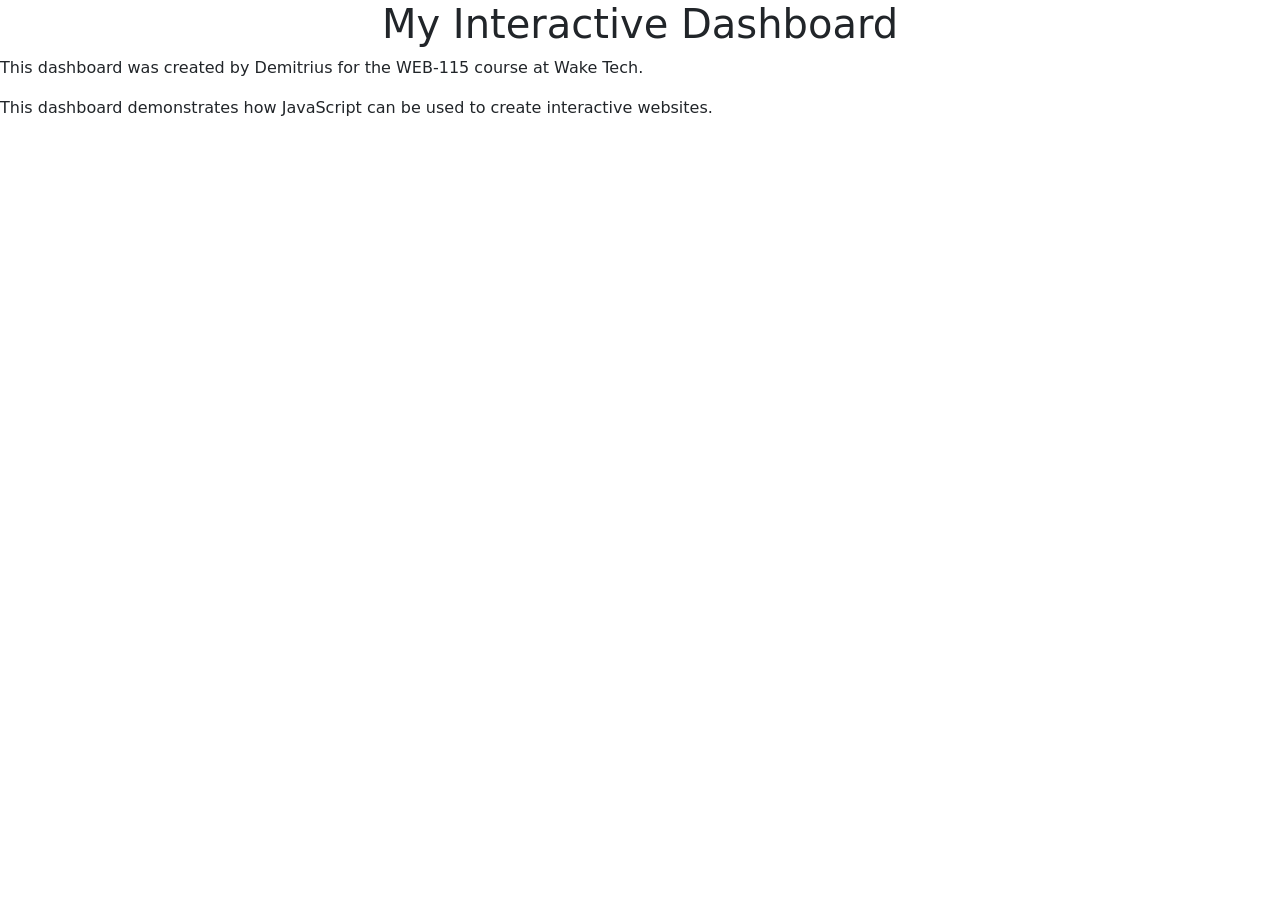
==== index.html @ 361ce77c "Initial HTML, CSS and JavaScript code." ====
<!DOCTYPE html>
<html lang="en">
<head>
    <meta charset="UTF-8">
    <meta name="viewport" content="width=device-width, initial-scale=1.0">
    <title>My Interactive Dashboard</title>

    <link rel="stylesheet" href="css/style.css">

    <script defer src="js/script.js"></script>

    <!-- Bootstrap -->
    <link href="https://cdn.jsdelivr.net/npm/bootstrap@5.3.8/dist/css/bootstrap.min.css" rel="stylesheet" integrity="sha384-sRIl4kxILFvY47J16cr9ZwB07vP4J8+LH7qKQnuqkuIAvNWLzeN8tE5YBujZqJLB" crossorigin="anonymous">

    <script defer src="https://cdn.jsdelivr.net/npm/bootstrap@5.3.8/dist/js/bootstrap.bundle.min.js" integrity="sha384-FKyoEForCGlyvwx9Hj09JcYn3nv7wiPVlz7YYwJrWVcXK/BmnVDxM+D2scQbITxI" crossorigin="anonymous"></script>
</head>

<body>
    <h1>My Interactive Dashboard</h1>

    <p>This dashboard was created by Demitrius for the WEB-115 course at Wake Tech.</p>

    <script>
        document.write("This dashboard demonstrates how JavaScript can be used to create interactive websites.");
    </script>

    <!-- The <noscript> is for web browsers with JavaScript rendering disabled. -->
    <noscript>
        Unfortunately, your web browser does not support JavaScript.
    </noscript>

    <div class="container">
        <div class="row">
            <!-- Dashboard Content -->
        </div>
    </div>
</body>
</html>
---- css/style.css ----
body {
    background-color: lightgray;
    font-family: Arial, sans-serif;
}

h1 {
    text-align: center;
}
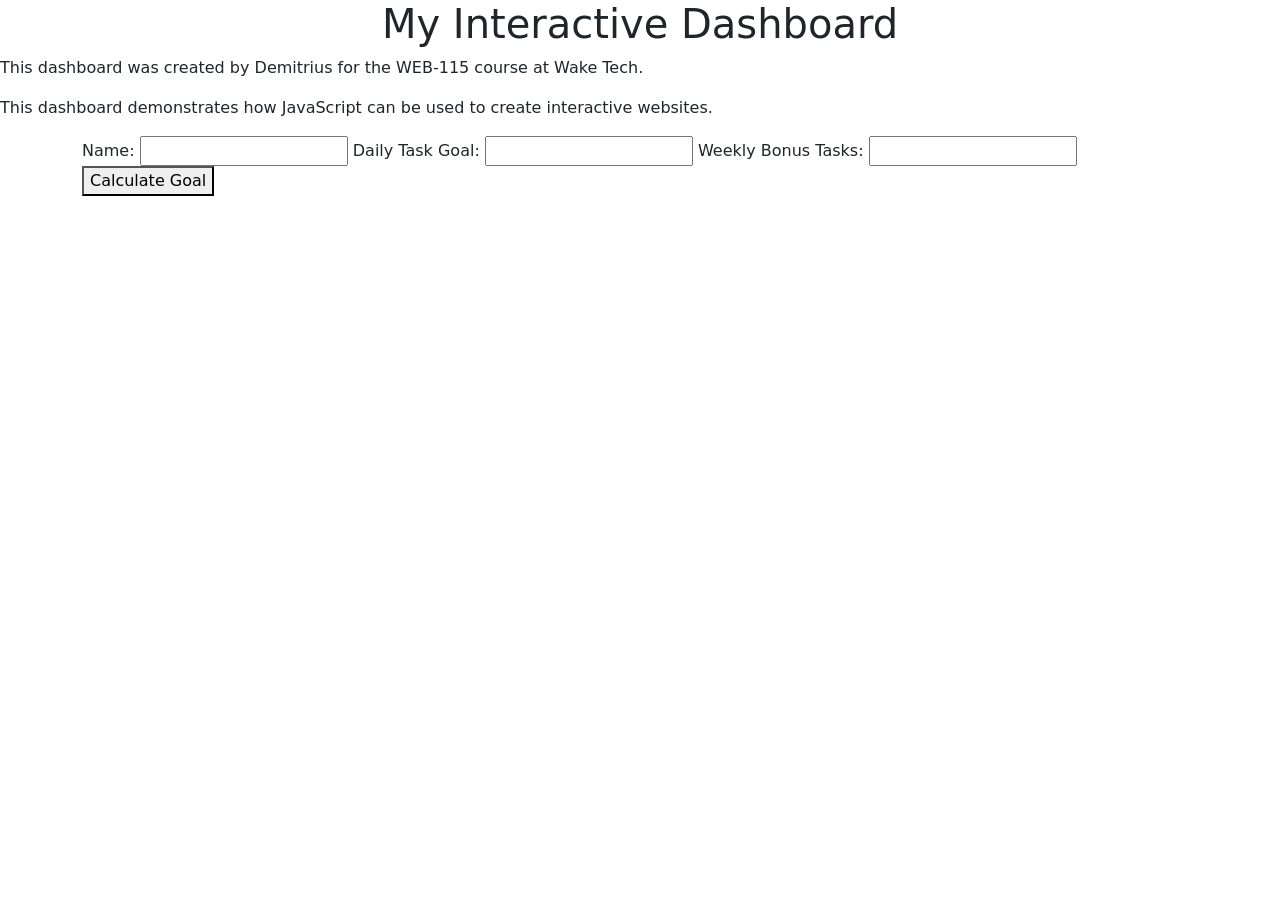
==== commit 51177f5a: "Created weekly goal function and form" ====
--- a/index.html
+++ b/index.html
@@ -7,7 +7,7 @@
 
     <link rel="stylesheet" href="css/style.css">
 
-    <script defer src="js/script.js"></script>
+   
 
     <!-- Bootstrap -->
     <link href="https://cdn.jsdelivr.net/npm/bootstrap@5.3.8/dist/css/bootstrap.min.css" rel="stylesheet" integrity="sha384-sRIl4kxILFvY47J16cr9ZwB07vP4J8+LH7qKQnuqkuIAvNWLzeN8tE5YBujZqJLB" crossorigin="anonymous">
@@ -30,7 +30,26 @@
     </noscript>
 
     <div class="container">
-        <div class="row">
+       <div class="row">
+    <div class="col" id="weekly-tasks">
+    <script src="js/task-manager.js"></script>
+    <form id="goal-form">
+        <p id="goal-message"></p>
+    <label for="user-name">Name:</label>
+    <input type="text" id="user-name">
+
+    <label for="daily-goal">Daily Task Goal:</label>
+    <input type="number" id="daily-goal">
+
+    <label for="bonus-tasks">Weekly Bonus Tasks:</label>
+    <input type="number" id="bonus-tasks">
+
+    <button type="submit" id="goal-btn">Calculate Goal</button>
+</form>
+</div>
+
+    </div>
+</div>
             <!-- Dashboard Content -->
         </div>
     </div>
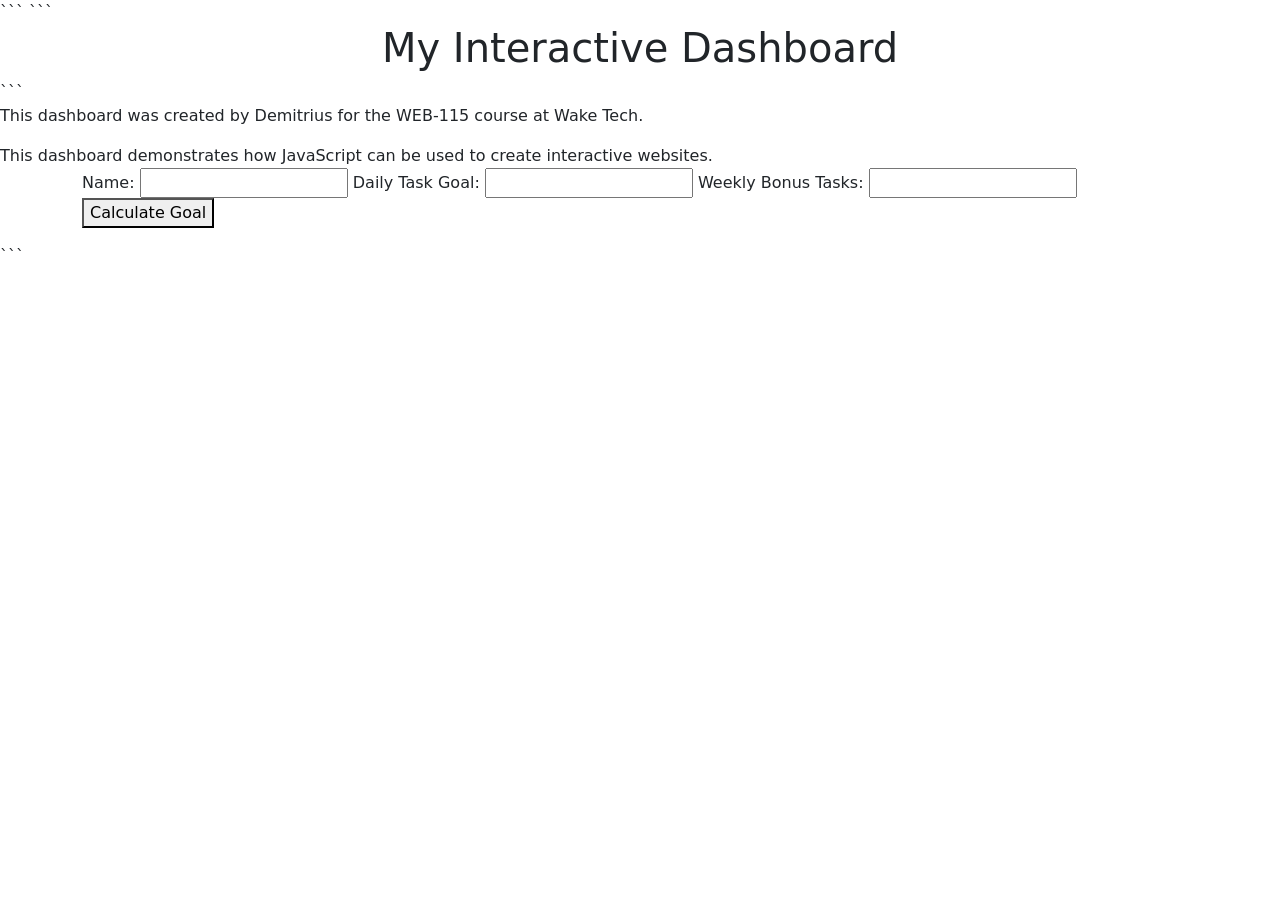
==== commit ab210139: "Fixed weekly goal form layout" ====
--- a/index.html
+++ b/index.html
@@ -1,57 +1,62 @@
 <!DOCTYPE html>
+
 <html lang="en">
 <head>
     <meta charset="UTF-8">
     <meta name="viewport" content="width=device-width, initial-scale=1.0">
     <title>My Interactive Dashboard</title>
 
-    <link rel="stylesheet" href="css/style.css">
+```
+<link rel="stylesheet" href="css/style.css">
 
-   
+<!-- Bootstrap -->
+<link href="https://cdn.jsdelivr.net/npm/bootstrap@5.3.8/dist/css/bootstrap.min.css" rel="stylesheet" integrity="sha384-sRIl4kxILFvY47J16cr9ZwB07vP4J8+LH7qKQnuqkuIAvNWLzeN8tE5YBujZqJLB" crossorigin="anonymous">
 
-    <!-- Bootstrap -->
-    <link href="https://cdn.jsdelivr.net/npm/bootstrap@5.3.8/dist/css/bootstrap.min.css" rel="stylesheet" integrity="sha384-sRIl4kxILFvY47J16cr9ZwB07vP4J8+LH7qKQnuqkuIAvNWLzeN8tE5YBujZqJLB" crossorigin="anonymous">
+<script defer src="https://cdn.jsdelivr.net/npm/bootstrap@5.3.8/dist/js/bootstrap.bundle.min.js" integrity="sha384-FKyoEForCGlyvwx9Hj09JcYn3nv7wiPVlz7YYwJrWVcXK/BmnVDxM+D2scQbITxI" crossorigin="anonymous"></script>
+```
 
-    <script defer src="https://cdn.jsdelivr.net/npm/bootstrap@5.3.8/dist/js/bootstrap.bundle.min.js" integrity="sha384-FKyoEForCGlyvwx9Hj09JcYn3nv7wiPVlz7YYwJrWVcXK/BmnVDxM+D2scQbITxI" crossorigin="anonymous"></script>
 </head>
 
 <body>
     <h1>My Interactive Dashboard</h1>
 
-    <p>This dashboard was created by Demitrius for the WEB-115 course at Wake Tech.</p>
+```
+<p>This dashboard was created by Demitrius for the WEB-115 course at Wake Tech.</p>
 
-    <script>
-        document.write("This dashboard demonstrates how JavaScript can be used to create interactive websites.");
-    </script>
+<script>
+    document.write("This dashboard demonstrates how JavaScript can be used to create interactive websites.");
+</script>
 
-    <!-- The <noscript> is for web browsers with JavaScript rendering disabled. -->
-    <noscript>
-        Unfortunately, your web browser does not support JavaScript.
-    </noscript>
+<!-- The <noscript> is for web browsers with JavaScript rendering disabled. -->
+<noscript>
+    Unfortunately, your web browser does not support JavaScript.
+</noscript>
 
-    <div class="container">
-       <div class="row">
-    <div class="col" id="weekly-tasks">
-    <script src="js/task-manager.js"></script>
-    <form id="goal-form">
-        <p id="goal-message"></p>
-    <label for="user-name">Name:</label>
-    <input type="text" id="user-name">
+<div class="container">
+    <div class="row">
+        <div class="col" id="weekly-tasks">
+            <form id="goal-form">
+                <label for="user-name">Name:</label>
+                <input type="text" id="user-name">
 
-    <label for="daily-goal">Daily Task Goal:</label>
-    <input type="number" id="daily-goal">
+                <label for="daily-goal">Daily Task Goal:</label>
+                <input type="number" id="daily-goal">
 
-    <label for="bonus-tasks">Weekly Bonus Tasks:</label>
-    <input type="number" id="bonus-tasks">
+                <label for="bonus-tasks">Weekly Bonus Tasks:</label>
+                <input type="number" id="bonus-tasks">
 
-    <button type="submit" id="goal-btn">Calculate Goal</button>
-</form>
-</div>
+                <button type="submit" id="goal-btn">Calculate Goal</button>
+            </form>
 
-    </div>
-</div>
-            <!-- Dashboard Content -->
+            <p id="goal-message"></p>
+
+            <script src="js/task-manager.js"></script>
         </div>
     </div>
+
+    <!-- Dashboard Content -->
+</div>
+```
+
 </body>
-</html>+</html>
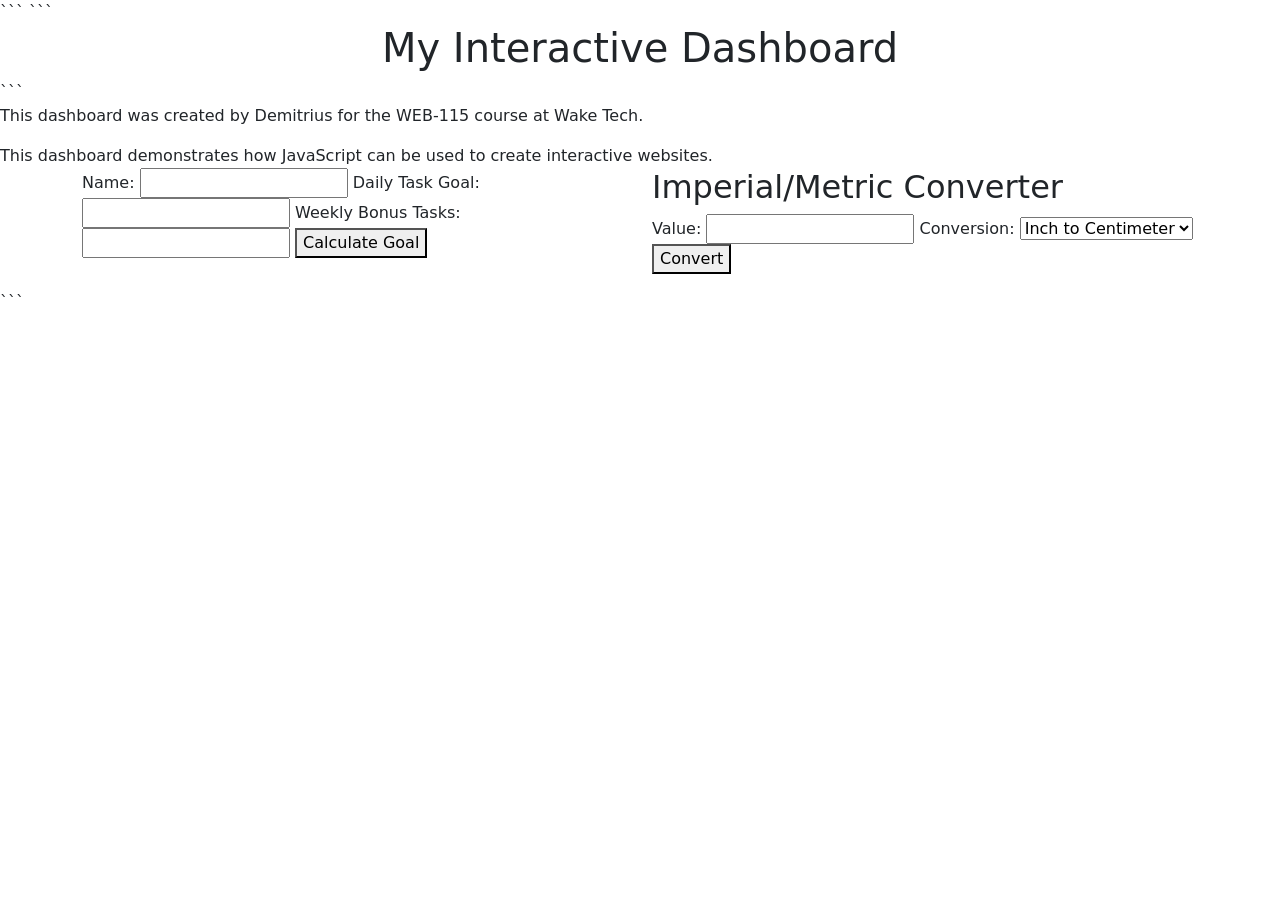
==== commit 6f117d48: "Add Imperial/Metric Converter" ====
--- a/index.html
+++ b/index.html
@@ -51,6 +51,33 @@
             <p id="goal-message"></p>
 
             <script src="js/task-manager.js"></script>
+          </div>
+
+        <div class="col" id="metric-converter">
+            <h2>Imperial/Metric Converter</h2>
+
+            <form id="metric-form">
+                <label for="metric-value">Value:</label>
+                <input type="number" id="metric-value" step="any">
+
+                <label for="conversion-type">Conversion:</label>
+                <select id="conversion-type">
+                    <option value="inch to centimeter">Inch to Centimeter</option>
+                    <option value="foot to centimeter">Foot to Centimeter</option>
+                    <option value="yard to meter">Yard to Meter</option>
+                    <option value="mile to kilometer">Mile to Kilometer</option>
+                    <option value="centimeter to inch">Centimeter to Inch</option>
+                    <option value="centimeter to foot">Centimeter to Foot</option>
+                    <option value="meter to yard">Meter to Yard</option>
+                    <option value="kilometer to mile">Kilometer to Mile</option>
+                </select>
+
+                <button type="submit" id="convert-btn">Convert</button>
+            </form>
+
+            <p id="conversion-result"></p>
+
+            <script defer src="js/metric-converter.js"></script>
         </div>
     </div>
 
